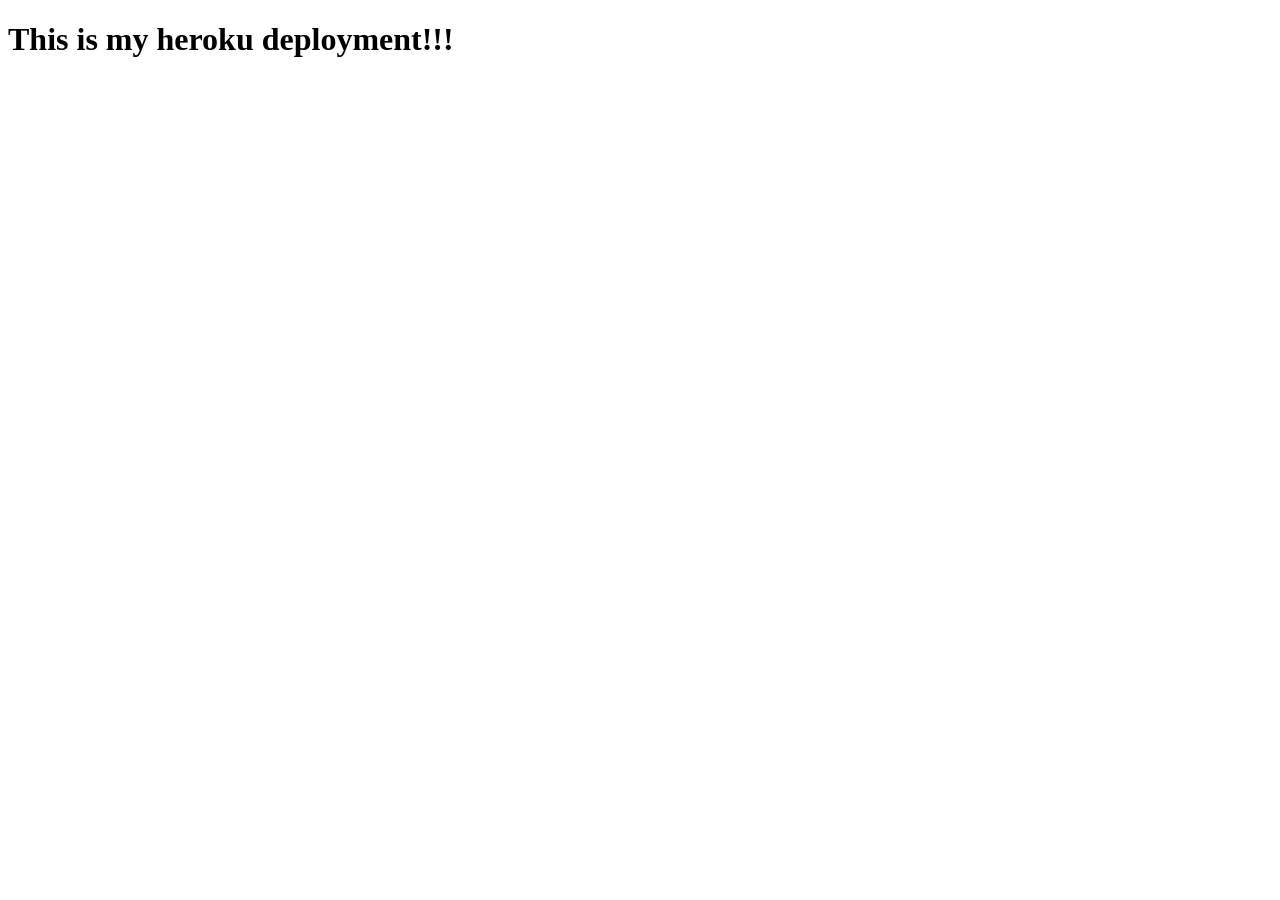
==== index.html @ 76411bac "ready for deployment" ====
<!DOCTYPE html>
<html lang="en">
<head>
  <meta charset="UTF-8">
  <meta http-equiv="X-UA-Compatible" content="IE=edge">
  <meta name="viewport" content="width=device-width, initial-scale=1.0">
  <title>Heroku Test</title>
</head>
<body>
  <h1>This is my heroku deployment!!!</h1>
</body>
</html>
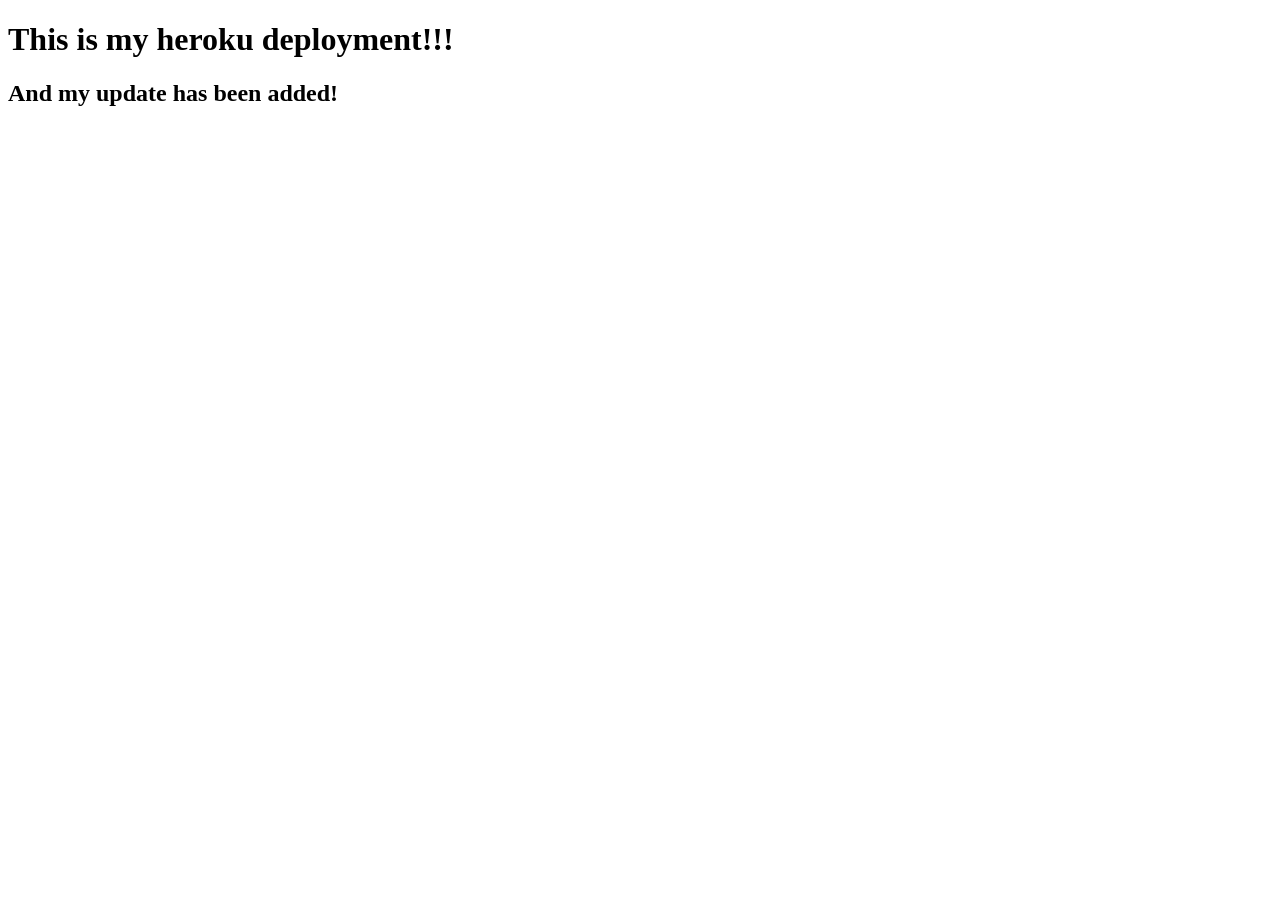
==== commit 5e173467: "added changes to html file" ====
--- a/index.html
+++ b/index.html
@@ -8,5 +8,6 @@
 </head>
 <body>
   <h1>This is my heroku deployment!!!</h1>
+  <h2>And my update has been added!</h2>
 </body>
 </html>
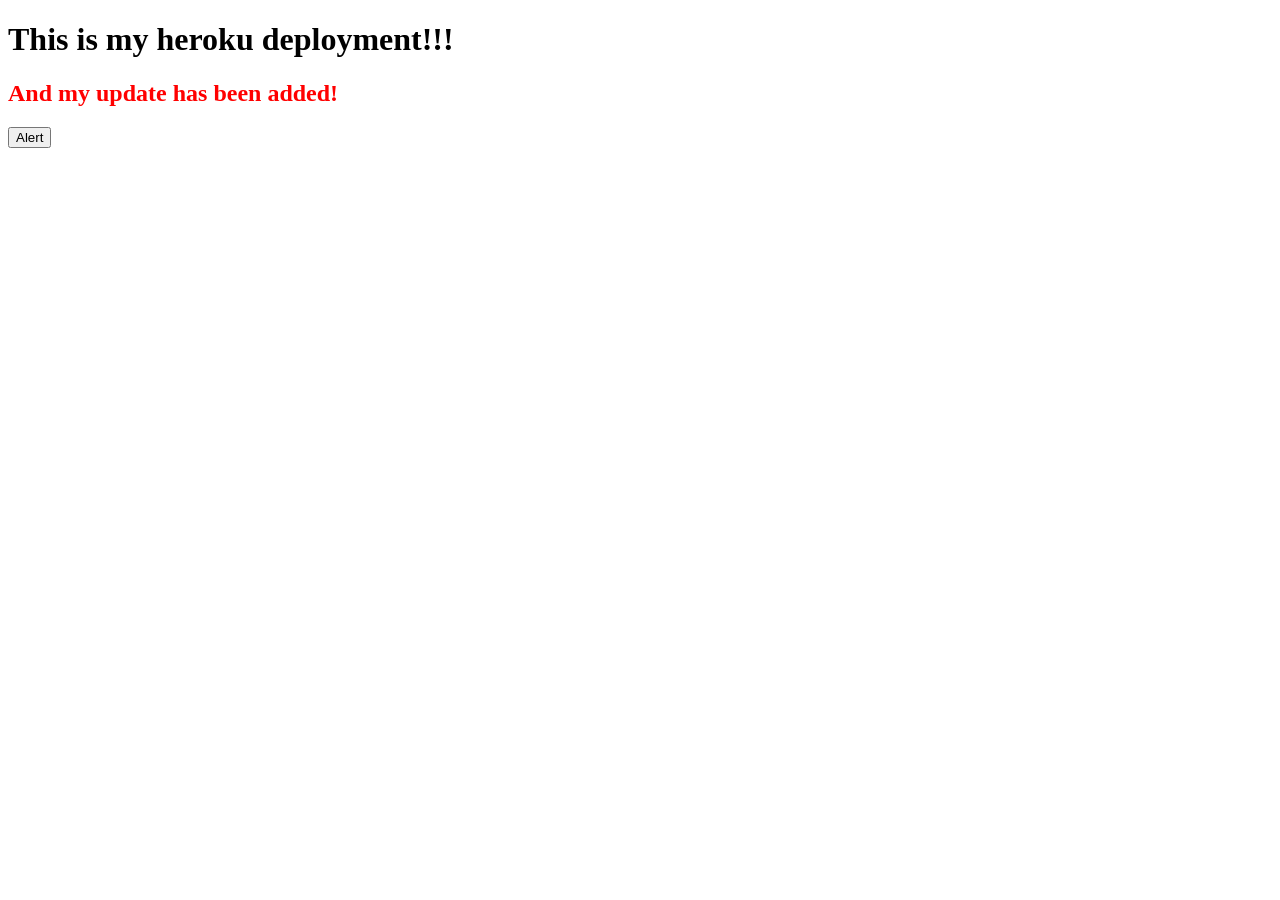
==== commit 777bb4df: "added styling section" ====
--- a/index.html
+++ b/index.html
@@ -4,10 +4,18 @@
   <meta charset="UTF-8">
   <meta http-equiv="X-UA-Compatible" content="IE=edge">
   <meta name="viewport" content="width=device-width, initial-scale=1.0">
+
+  <!-- This is how you can set CSS up for Heroku -->
+  <link rel="stylesheet" href="./public/styles.css">
   <title>Heroku Test</title>
 </head>
 <body>
   <h1>This is my heroku deployment!!!</h1>
   <h2>And my update has been added!</h2>
+
+  <button>Alert</button>
+
+  <!-- This is how you can set JS up for Heroku -->
+  <script src="./public/main.js"></script>
 </body>
 </html>
--- a/public/styles.css
+++ b/public/styles.css
@@ -0,0 +1,3 @@
+h2 {
+    color: red;
+}
